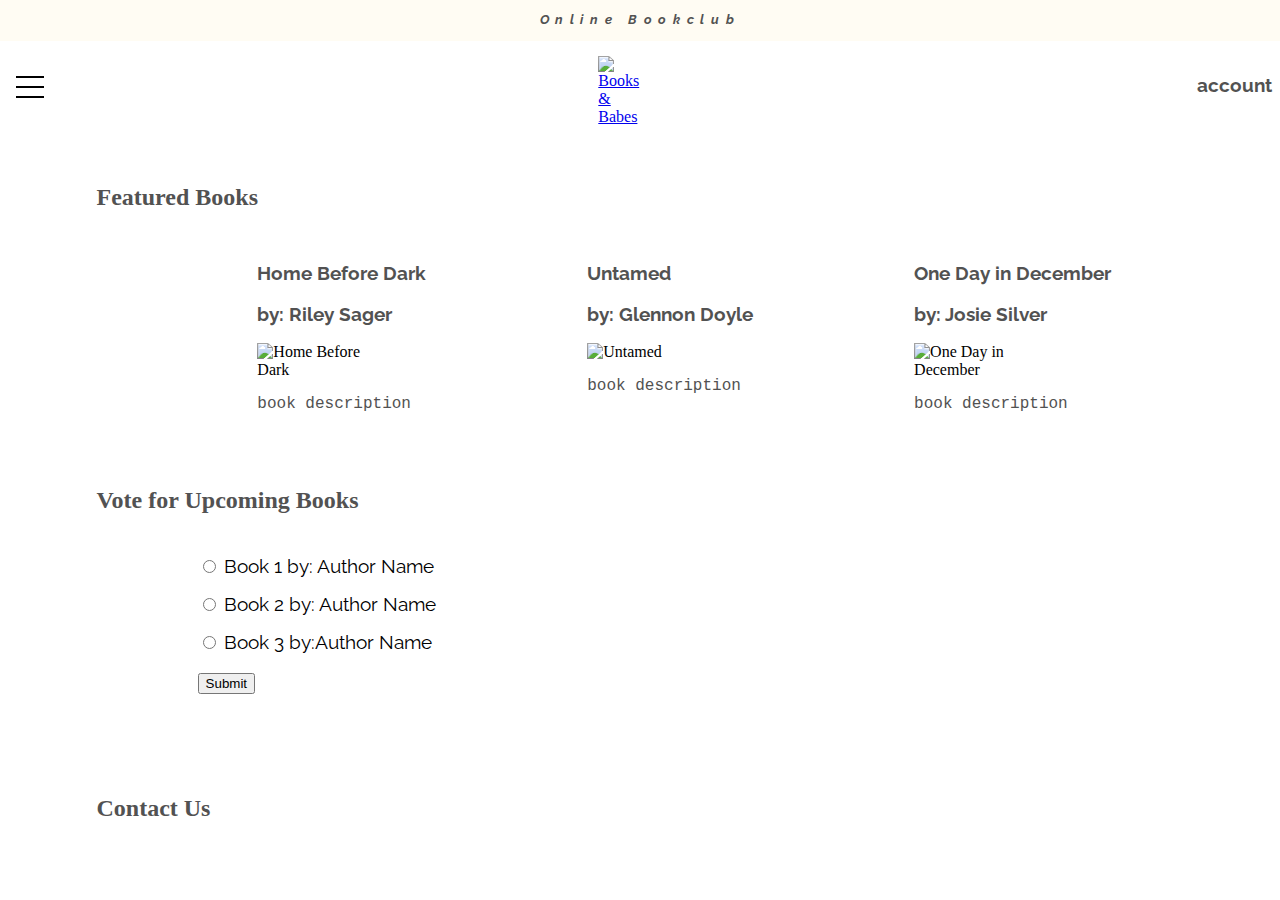
==== index.html @ 5b2fa623 "Initial Commit" ====
<!DOCTYPE html>
<!--[if lt IE 7]>      <html class="no-js lt-ie9 lt-ie8 lt-ie7"> <![endif]-->
<!--[if IE 7]>         <html class="no-js lt-ie9 lt-ie8"> <![endif]-->
<!--[if IE 8]>         <html class="no-js lt-ie9"> <![endif]-->
<!--[if gt IE 8]><!--> <html class="no-js"> <!--<![endif]-->
    <head>
        <meta charset="utf-8">
        <meta http-equiv="X-UA-Compatible" content="IE=edge">
        <title>Books & Babes</title>
        <meta name="description" content="">
        <meta name="viewport" content="width=device-width, initial-scale=1">
        <link rel="stylesheet" href="./style.css">
        <link href="https://fonts.googleapis.com/css2?family=Raleway:wght@200&display=swap" rel="stylesheet">
    </head>
    <body>
        <!--[if lt IE 7]>
            <p class="browsehappy">You are using an <strong>outdated</strong> browser. Please <a href="#">upgrade your browser</a> to improve your experience.</p>
        <![endif]-->
        <header>
            <div class="header-container">
                <h3 class="header-text">Online Bookclub</h3>
                </div>
        </header>
    

        <!--<h1>Books & Babes</h1>
        <h2>Online Bookclub</h2> -->

        <section class="flex-container">
            <div class="menu">
            <button class="menu-toggle" aria-controls="primary-menu" aria-expanded="false">
                <svg aria-hidden="true" role="img" class="icon" width="32" height="32" viewBox="0 0 32 32" xmlns="http://www.w3.org/2000/svg">
                <rect class="menu-rows-1" width="28" height="2" x="2" y="10"></rect>
                <rect class="menu-rows-2" width="28" height="2" x="2" y="20"></rect>
                <rect class="menu-rows-3" width="28" height="2" x="2" y="30"></rect>
                <rect class="menu-rows-4" width="28" height="2" x="2" y="30"></rect>
                </svg>
            </button>
            </div>
            <div class="logo">
                <a href="www.booksandbabes.com"><img class="logo-image" src="https://iili.io/dvbcR1.md.png" alt="Books & Babes"></a>
                <!--header logo-->
               <!-- <a 
                class="header-logo" href="http://www.booksandbabes.com" title="Books & Babes" rel="Home">
                <img width="200" height="100 src="https://iili.io/dvbcR1.md.png" alt="Books & Babes"/>
                </a> -->
            </div>
            <div class="account info"><h3>account</h3></div>
        </section>

        <section>
            <div>
                <h2 class="section-title">Featured Books</h2>
            </div>
            
            <div class="book-display">
                <div class="book">
                    <h3>Home Before Dark</h3>
                    <h3>by: Riley Sager</h3>
                    <img class="book-cover" src="https://images3.penguinrandomhouse.com/cover/9781524745172" alt="Home Before Dark" target="_blank"/>
                    <p>book description</p>
                </div>
                <div class="book">
                    <h3>Untamed</h3>
                    <h3>by: Glennon Doyle</h3>
                    <img class="book-cover" src="https://images2.penguinrandomhouse.com/cover/9781984801258" alt="Untamed" target="_blank"/>
                    <p>book description</p>
                </div>
                <div class="book">
                    <h3>One Day in December</h3>
                    <h3>by: Josie Silver</h3>
                    <img class="book-cover" src="https://images3.penguinrandomhouse.com/cover/9780525574682" alt="One Day in December" target="_blank"/>
                    <p>book description</p>
                </div>
    
            </div>
        </section>

        <section>
            <div>
                <h2 class="section-title">Vote for Upcoming Books</h2>
            </div>
            <div>
                <ul class="vote-section">
                    <li>
                        <input type="radio" id="book-1" value="book-title">
                        <label for="book-1">Book 1 by: Author Name</label>
                    </li>

                    <li><input type="radio" id="book-2" value="book-title">
                        <label for="book-2">Book 2 by: Author Name</label>
                    </li>

                    <li><input type="radio" id="book-3" value="book-title">
                        <label for="book-3">Book 3 by:Author Name</label>
                    </li>
                    <li><input type="submit" id="submit-button">
                    </li>
                </ul>
            </div>
        </section>

        <br>

        <section>
            <h2 class="section-title">Contact Us</h2>           
        </section>
        
        
        <script src="./script.js" async defer></script>
    </body>
</html>
---- style.css ----
@import url('https://fonts.googleapis.com/css2?family=Raleway:wght@200&display=swap');


* {
    box-sizing: border-box;
}

*, *:before, *:after {
    box-sizing: inherit;
  }

.header-container {
    display: block;
    margin: -10px;
    padding: 0.05px;
    background-color: #fffcf3;
}

.header-text {
  text-align: center;
  letter-spacing: 0.5em;
  font-style: italic;
  font-size: smaller;
}  

h1 {
    color: #525252;
    font-family: "Georgia", serif;
}

h2 {
    color: #525252;
    font-family: "Georgia", serif;
}

h3 {
    color: #525252;
    font-family: "Raleway", sans-serif;
    font-size-adjust: 10px;
}

p {
    color: #525252;
    font-family: 'Courier New', Courier, monospace;
}

.logo-image {
    display: block;
    margin-left: auto;
    margin-right: auto;
    width: 45%;
}

.flex-container {
   display: flex;
   justify-content: space-between;
   padding-top: 25px;
}

.menu-toggle {
    text-justify: center;
    border-width: 0px;
    background-color: transparent;
    padding-top: 10px;
} 

.section-title {
    text-align: left;
    padding-left: 7%;
    padding-top: 3%;
    padding-bottom: 1%;
    font-family: Georgia, serif;
    font-weight: bold;
}

.book-display {
    display: flex;
    justify-content: space-evenly;
    align-items: stretch;
    flex-wrap: wrap;
    padding-left: 7%;
}

.book-cover {
    flex-basis: auto;
    align-self: center;
    max-width: 75%;
}

.vote-section {
    font-family: Raleway, sans-serif;
    padding-left: 15%;
    font-size: larger;
    list-style-type: none;
    line-height: 2em;
}
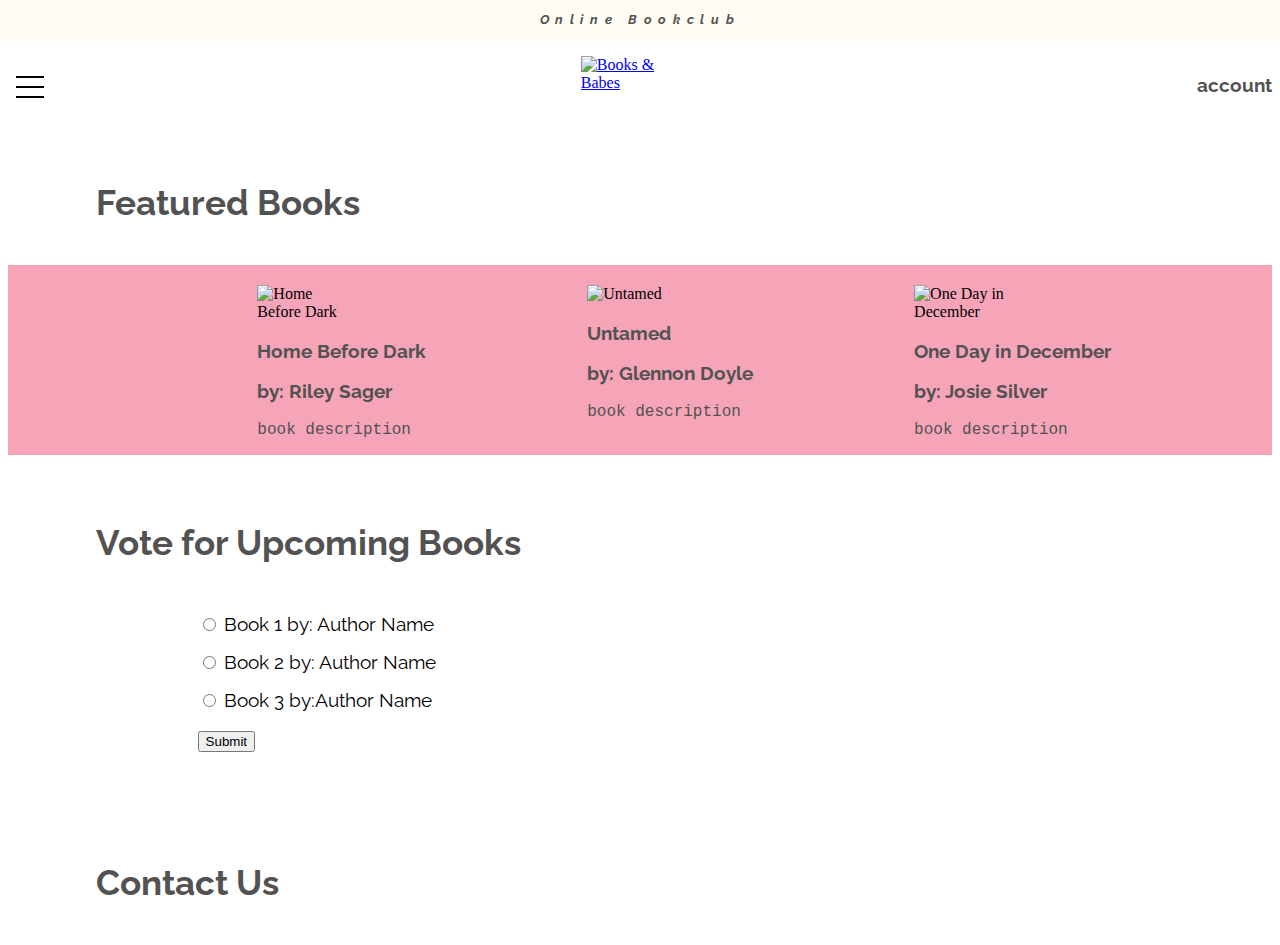
==== commit 9251bcb4: "Adding background color" ====
--- a/index.html
+++ b/index.html
@@ -55,21 +55,21 @@
             
             <div class="book-display">
                 <div class="book">
+                    <img class="book-cover" src="https://images3.penguinrandomhouse.com/cover/9781524745172" alt="Home Before Dark" target="_blank"/>
                     <h3>Home Before Dark</h3>
                     <h3>by: Riley Sager</h3>
-                    <img class="book-cover" src="https://images3.penguinrandomhouse.com/cover/9781524745172" alt="Home Before Dark" target="_blank"/>
                     <p>book description</p>
                 </div>
                 <div class="book">
+                    <img class="book-cover" src="https://images2.penguinrandomhouse.com/cover/9781984801258" alt="Untamed" target="_blank"/>
                     <h3>Untamed</h3>
                     <h3>by: Glennon Doyle</h3>
-                    <img class="book-cover" src="https://images2.penguinrandomhouse.com/cover/9781984801258" alt="Untamed" target="_blank"/>
                     <p>book description</p>
                 </div>
                 <div class="book">
+                    <img class="book-cover" src="https://images3.penguinrandomhouse.com/cover/9780525574682" alt="One Day in December" target="_blank"/>
                     <h3>One Day in December</h3>
                     <h3>by: Josie Silver</h3>
-                    <img class="book-cover" src="https://images3.penguinrandomhouse.com/cover/9780525574682" alt="One Day in December" target="_blank"/>
                     <p>book description</p>
                 </div>
     
--- a/style.css
+++ b/style.css
@@ -30,7 +30,8 @@
 
 h2 {
     color: #525252;
-    font-family: "Georgia", serif;
+    font-family: "Raleway", serif;
+    font-size: 35px;
 }
 
 h3 {
@@ -48,7 +49,7 @@
     display: block;
     margin-left: auto;
     margin-right: auto;
-    width: 45%;
+    width: 75%;
 }
 
 .flex-container {
@@ -69,7 +70,6 @@
     padding-left: 7%;
     padding-top: 3%;
     padding-bottom: 1%;
-    font-family: Georgia, serif;
     font-weight: bold;
 }
 
@@ -79,13 +79,17 @@
     align-items: stretch;
     flex-wrap: wrap;
     padding-left: 7%;
+    padding-top: 20px;
+    background: #f6a5b8;
+    background-size: 100%;
 }
 
 .book-cover {
     flex-basis: auto;
     align-self: center;
-    max-width: 75%;
+    max-width: 55%;
 }
+
 
 .vote-section {
     font-family: Raleway, sans-serif;
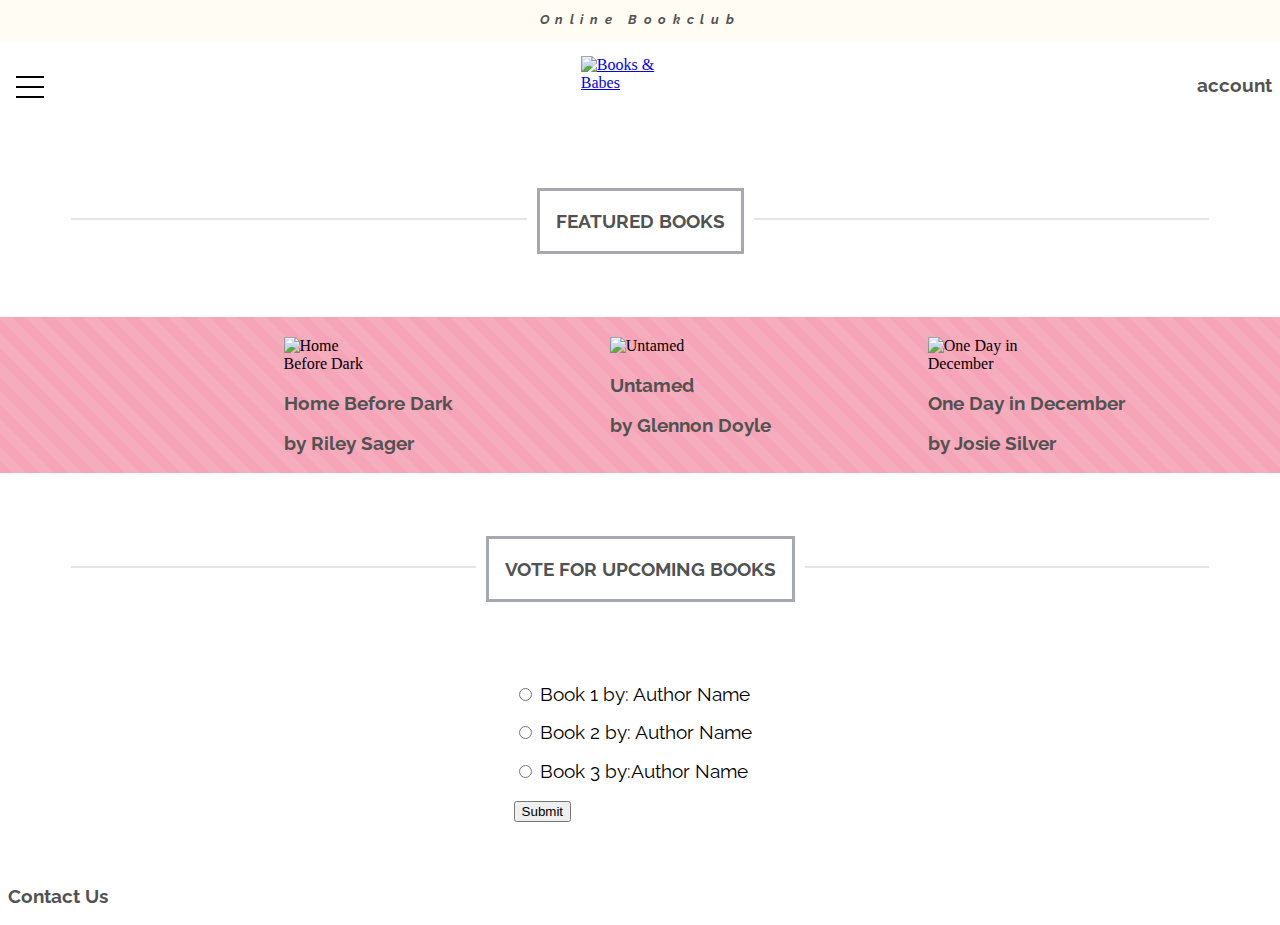
==== commit b5d1ccd0: "Added section breaks" ====
--- a/index.html
+++ b/index.html
@@ -11,6 +11,7 @@
         <meta name="viewport" content="width=device-width, initial-scale=1">
         <link rel="stylesheet" href="./style.css">
         <link href="https://fonts.googleapis.com/css2?family=Raleway:wght@200&display=swap" rel="stylesheet">
+        <link href="https://fonts.googleapis.com/css2?family=Sacramento&display=swap" rel="stylesheet">
     </head>
     <body>
         <!--[if lt IE 7]>
@@ -48,37 +49,36 @@
             <div class="account info"><h3>account</h3></div>
         </section>
 
-        <section>
-            <div>
-                <h2 class="section-title">Featured Books</h2>
-            </div>
-            
+        <div class="line-break-section">
+            <b></b>
+            <span class="divider-title"><h3>Featured Books</h3></span>
+            <b></b>
+        </div>
+        <section class="books-display-background">
             <div class="book-display">
                 <div class="book">
                     <img class="book-cover" src="https://images3.penguinrandomhouse.com/cover/9781524745172" alt="Home Before Dark" target="_blank"/>
                     <h3>Home Before Dark</h3>
-                    <h3>by: Riley Sager</h3>
-                    <p>book description</p>
+                    <h3>by Riley Sager</h3>
                 </div>
                 <div class="book">
                     <img class="book-cover" src="https://images2.penguinrandomhouse.com/cover/9781984801258" alt="Untamed" target="_blank"/>
                     <h3>Untamed</h3>
-                    <h3>by: Glennon Doyle</h3>
-                    <p>book description</p>
+                    <h3>by Glennon Doyle</h3>
                 </div>
                 <div class="book">
                     <img class="book-cover" src="https://images3.penguinrandomhouse.com/cover/9780525574682" alt="One Day in December" target="_blank"/>
                     <h3>One Day in December</h3>
-                    <h3>by: Josie Silver</h3>
-                    <p>book description</p>
+                    <h3>by Josie Silver</h3>
                 </div>
     
             </div>
         </section>
-
         <section>
-            <div>
-                <h2 class="section-title">Vote for Upcoming Books</h2>
+            <div class="line-break-section">
+                <b></b>
+                <span class="divider-title"><h3>Vote for Upcoming Books</h3></span>
+                <b></b>
             </div>
             <div>
                 <ul class="vote-section">
@@ -103,7 +103,7 @@
         <br>
 
         <section>
-            <h2 class="section-title">Contact Us</h2>           
+            <h3>Contact Us</h3>           
         </section>
         
         
--- a/style.css
+++ b/style.css
@@ -1,4 +1,5 @@
 @import url('https://fonts.googleapis.com/css2?family=Raleway:wght@200&display=swap');
+@import url('https://fonts.googleapis.com/css2?family=Sacramento&display=swap');
 
 
 * {
@@ -66,11 +67,27 @@
 } 
 
 .section-title {
-    text-align: left;
+    text-align: 50%;
     padding-left: 7%;
     padding-top: 3%;
     padding-bottom: 1%;
-    font-weight: bold;
+    font-weight: bolder;
+    font-family: 'Garamond', serif;
+    color: #fffcf3;
+}
+
+.books-display-background {
+    display: block;
+    background: repeating-linear-gradient(
+  45deg,
+  #f6a5b8,
+  #f6a5b8 10px,
+  #f5adbe 10px,
+  #f5adbe 20px
+);
+    background-size: 100%;
+    margin-bottom: 20px;
+    margin: -10px;
 }
 
 .book-display {
@@ -80,8 +97,7 @@
     flex-wrap: wrap;
     padding-left: 7%;
     padding-top: 20px;
-    background: #f6a5b8;
-    background-size: 100%;
+    margin-left: 3%;
 }
 
 .book-cover {
@@ -97,5 +113,35 @@
     font-size: larger;
     list-style-type: none;
     line-height: 2em;
+    align-self: center;
+    margin-left: 25%;
 }
 
+
+.line-break-section {
+    display: flex;
+    flex-direction: row;
+    margin: 5%;
+}
+
+.divider-title {
+    border: solid;
+    border-color: #a5a8af;
+    padding-right: 1em;
+    padding-left: 1em;
+    text-transform: uppercase;
+    color: currentColor;
+    margin: 10px;
+    font-weight: bolder;
+}
+
+.line-break-section b {
+    display: block;
+    flex: 1;
+    height: 2px;
+    opacity: .1;
+    background-color: currentColor;
+    margin-top: 40px;
+}
+
+
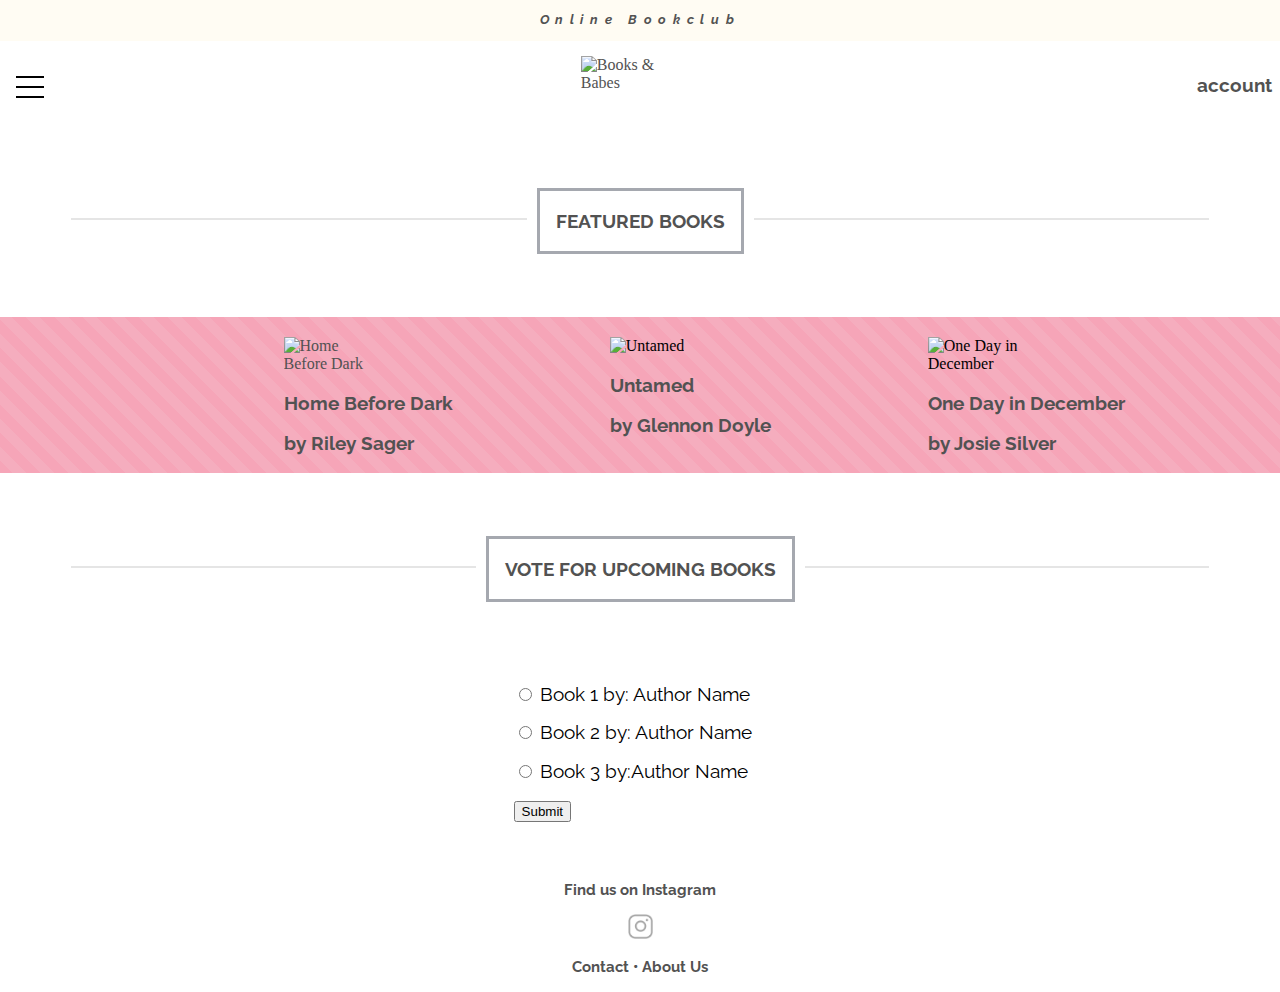
==== commit e73e9ed6: "Added contact pages" ====
--- a/index.html
+++ b/index.html
@@ -57,7 +57,9 @@
         <section class="books-display-background">
             <div class="book-display">
                 <div class="book">
+                    <a href="./bookpage.html" target="_blank">
                     <img class="book-cover" src="https://images3.penguinrandomhouse.com/cover/9781524745172" alt="Home Before Dark" target="_blank"/>
+                    </a>
                     <h3>Home Before Dark</h3>
                     <h3>by Riley Sager</h3>
                 </div>
@@ -102,8 +104,13 @@
 
         <br>
 
-        <section>
-            <h3>Contact Us</h3>           
+        <section class="footer">
+            <h3>Find us on Instagram</h3>
+            <a href="https://instagram.com/booksxbabes?igshid=zohm2jwwg2iv" target="_blank">
+            <img class="ig-logo" src="./iglogo.png" alt="Instagram" target="_blank">
+        </a>
+            <h3><a href="./contactus.html" target="_blank">Contact</a> &#8226; 
+                <a href="./aboutus.html" target="_blank">About Us</a></h3>           
         </section>
         
         
--- a/style.css
+++ b/style.css
@@ -144,4 +144,18 @@
     margin-top: 40px;
 }
 
+.ig-logo {
+    width: 25px;
+    height: 25px;
+}
 
+.footer {
+    text-align: center;
+    font-size: small;
+}
+
+a {
+    color: #525252;
+    text-decoration: none;
+}
+
